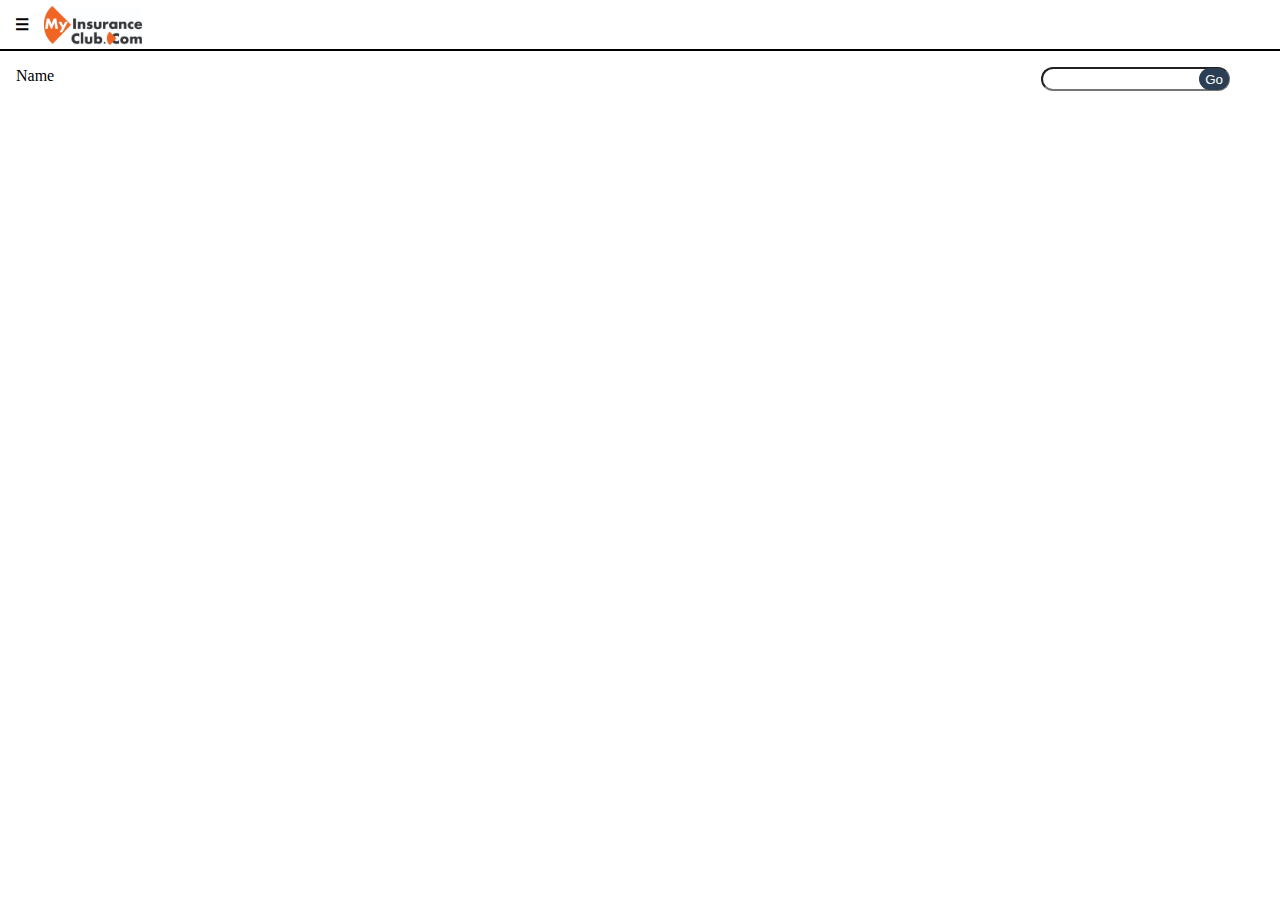
==== index.html @ 3d82843a "First Commit" ====
<html>

<head>
    <title>MIC - Project</title>
    <link rel="stylesheet" href="./CSS/styles.css">
    <script src="./main.js"></script>
</head>

<body>
    <header>
        <span class="hamburger" onclick="sideBar()">☰</span>
        <img class="logo" src="./img/mic.jpg" alt="">
    </header>
    <div style="position: relative;">
        <div id="mySidebar" class="sidebar">
            <a href="#">About</a>
            <a href="#">Services</a>
            <a href="#">Clients</a>
            <a href="#">Contact</a>
        </div>
        <div id="container">
            <div class="breadcrumbs">
                <span>Name</span>
                <div class="searchContainer">
                    <input class="search" type="text">
                    <input class="searchBtn" type="button" value="Go">
                </div>
            </div>
            <div class="formContainer">
                <div class="formHeader">

                </div>
                <!-- <form>
                        <div>
                          <label for="choose">Would you prefer a banana or a cherry?</label>
                          <input type="text" id="choose" name="i_like" required minlength="6" maxlength="6">
                        </div>
                        <div>
                          <label for="number">How many would you like?</label>
                          <input type="number" id="number" name="amount" value="1" min="1" max="10">
                        </div>
                        <div>
                          <button>Submit</button>
                        </div>
                      </form> -->
            </div>
        </div>
    </div>
</body>

</html>
---- CSS/styles.css ----
body{
    margin: 0px !important;
}
header{
    display: flex;
    border-bottom: 2px solid;
}

header .logo{
    height: 39px;
    margin-top: 6px;
}

header .hamburger{
    margin: 15px;
    cursor: pointer;
    font-weight: 700;
}

*:focus{
    outline: none;
}

/* Sidebar CSS */

.sidebar {
    position: absolute;
    height: 100%;
    width: 0;
    position: fixed;
    z-index: 1;
    top: 53px;
    bottom: 0;
    left: 0;
    background-color: #111;
    overflow-x: hidden;
    transition: 0.5s;
    padding-top: 60px;
  }
  
  .sidebar a {
    padding: 8px 8px 8px 32px;
    text-decoration: none;
    font-size: 25px;
    color: #818181;
    display: block;
    transition: 0.3s;
  }
  
  .sidebar a:hover {
    color: #f1f1f1;
  }
  
  .sidebar .closebtn {
    position: absolute;
    top: 0;
    right: 25px;
    font-size: 36px;
    margin-left: 50px;
  }
  
  .openbtn {
    font-size: 20px;
    cursor: pointer;
    background-color: #111;
    color: white;
    padding: 10px 15px;
    border: none;
  }
  
  .openbtn:hover {
    background-color: #444;
  }
  
  #container {
    transition: margin-left .5s;
    padding: 16px;
  }

  
/* Breadcrumb Container */

.breadcrumbs{
    display: flex;
    justify-content: space-between;
}
.search{
    border-radius: 12px;
    height: 24px;
    padding-left: 6px;
}

.searchBtn{
    background-color: white;
    border: none;
    color: white;
    position: relative;
    left:-35px;
    height: 22px;
    background-color:  rgb(42 63 84);
    border-radius: 12px;
}
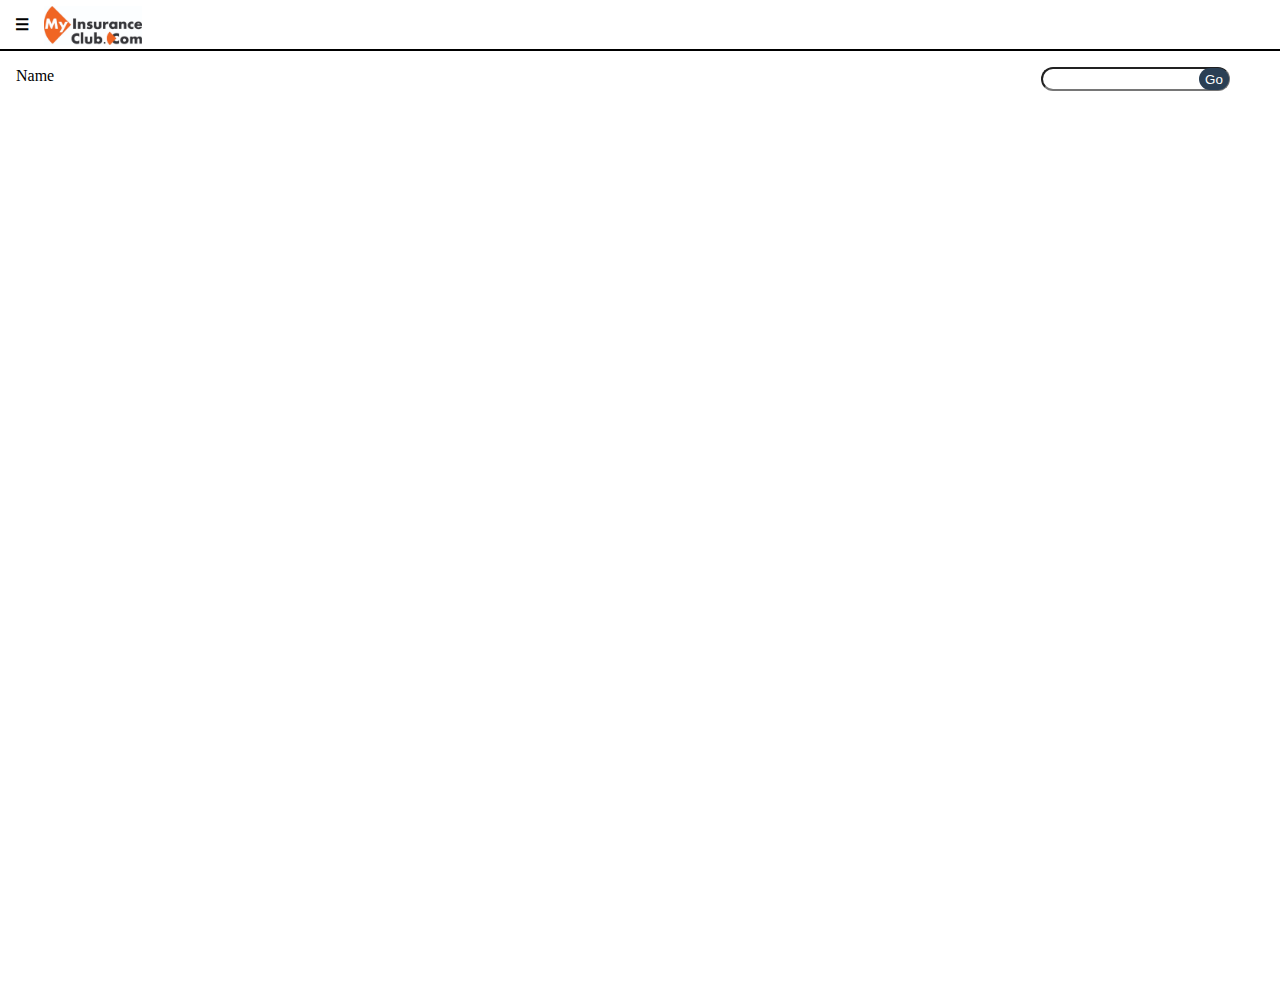
==== commit 556c5e33: "Table and User page added" ====
--- a/index.html
+++ b/index.html
@@ -3,7 +3,11 @@
 <head>
     <title>MIC - Project</title>
     <link rel="stylesheet" href="./CSS/styles.css">
+    <link rel="stylesheet" href="https://cdn.datatables.net/1.11.3/css/jquery.dataTables.min.css">
     <script src="./main.js"></script>
+    <!-- <script src="https://cdn.datatables.net/1.11.3/js/jquery.dataTables.min.js"></script>
+<script src="https://cdnjs.cloudflare.com/ajax/libs/jquery/3.1.0/jquery.min.js"></script> -->
+    
 </head>
 
 <body>
@@ -13,11 +17,10 @@
     </header>
     <div style="position: relative;">
         <div id="mySidebar" class="sidebar">
-            <a href="#">About</a>
-            <a href="#">Services</a>
-            <a href="#">Clients</a>
-            <a href="#">Contact</a>
+            <span onclick='url("users")'>Users</span>
+            
         </div>
+
         <div id="container">
             <div class="breadcrumbs">
                 <span>Name</span>
@@ -26,26 +29,13 @@
                     <input class="searchBtn" type="button" value="Go">
                 </div>
             </div>
-            <div class="formContainer">
-                <div class="formHeader">
+            <iframe id="users" src="./components/table.html" title="Iframe Example"></iframe>
+        </div>
 
-                </div>
-                <!-- <form>
-                        <div>
-                          <label for="choose">Would you prefer a banana or a cherry?</label>
-                          <input type="text" id="choose" name="i_like" required minlength="6" maxlength="6">
-                        </div>
-                        <div>
-                          <label for="number">How many would you like?</label>
-                          <input type="number" id="number" name="amount" value="1" min="1" max="10">
-                        </div>
-                        <div>
-                          <button>Submit</button>
-                        </div>
-                      </form> -->
-            </div>
-        </div>
+        
+        
     </div>
 </body>
 
-</html>+</html>
+
--- a/CSS/styles.css
+++ b/CSS/styles.css
@@ -1,3 +1,5 @@
+
+
 body{
     margin: 0px !important;
 }
@@ -38,7 +40,7 @@
     padding-top: 60px;
   }
   
-  .sidebar a {
+  .sidebar span {
     padding: 8px 8px 8px 32px;
     text-decoration: none;
     font-size: 25px;
@@ -47,7 +49,7 @@
     transition: 0.3s;
   }
   
-  .sidebar a:hover {
+  .sidebar span:hover {
     color: #f1f1f1;
   }
   
@@ -99,4 +101,11 @@
     height: 22px;
     background-color:  rgb(42 63 84);
     border-radius: 12px;
+    width: 30px;
+}
+
+iframe{
+    width: 100%;
+    border: none;
+    height: 100vh;
 }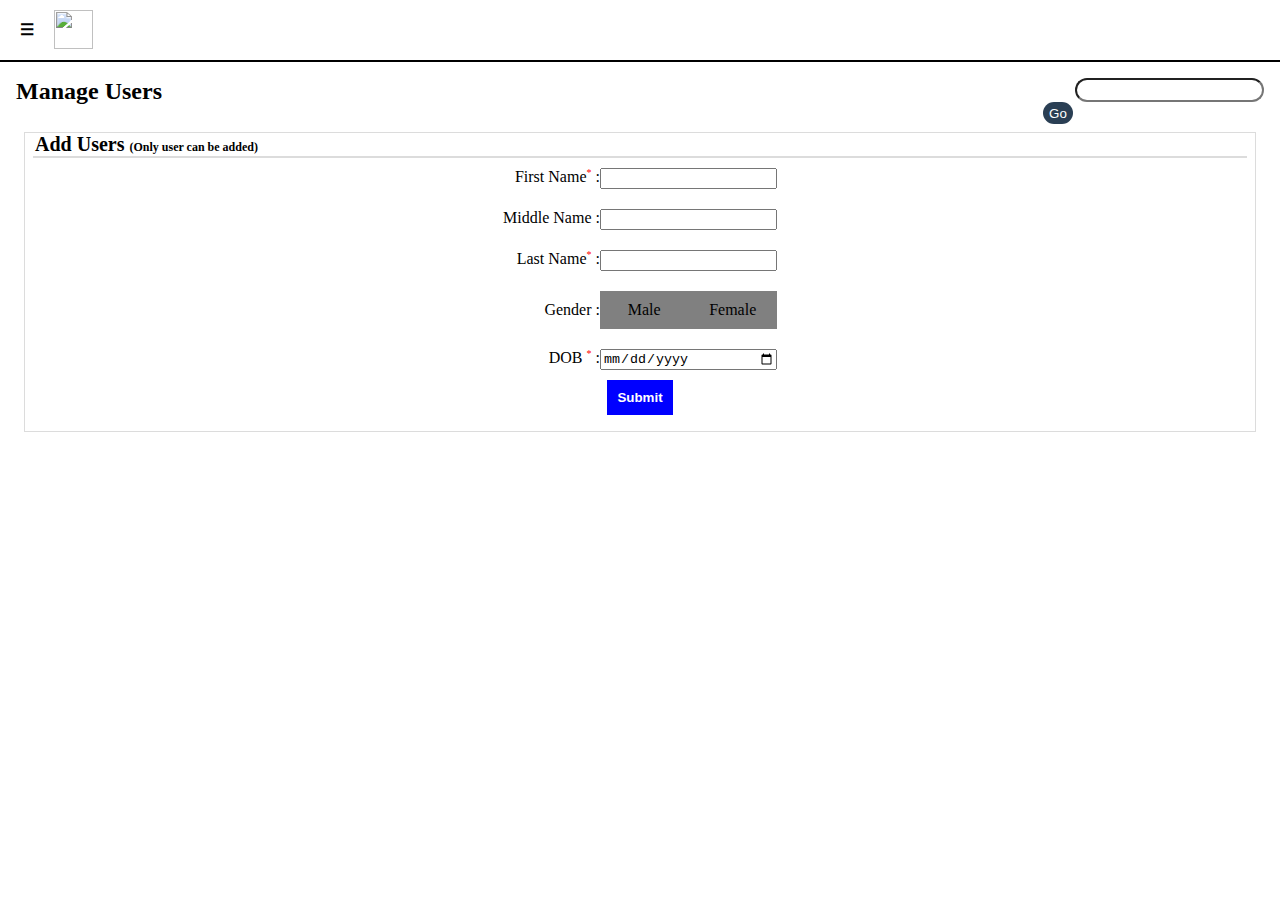
==== commit a10a1004: "Responsive" ====
--- a/index.html
+++ b/index.html
@@ -1,6 +1,7 @@
 <html>
 
 <head>
+    <meta content="width=device-width, initial-scale=1" name="viewport" />
     <title>MIC - Project</title>
     <link rel="stylesheet" href="./CSS/styles.css">
     <link rel="stylesheet" href="https://cdn.datatables.net/1.11.3/css/jquery.dataTables.min.css">
@@ -11,25 +12,33 @@
 </head>
 
 <body>
-    <header>
-        <span class="hamburger" onclick="sideBar()">☰</span>
-        <img class="logo" src="./img/mic.jpg" alt="">
+    <header class="header">
+        <span class="hamburger" onclick="sideBar('non')">☰</span>
+        <img class="logo" src="https://d5gdqotkuzdho.cloudfront.net/assets/images/new/mic_logo_new.svg" alt="">
+    </header>
+    <header class="mobileHeader">
+        <span class="hamburger" onclick="sideBar('mob')">☰</span>
+        <img class="logo" src="https://d5gdqotkuzdho.cloudfront.net/assets/images/new/mic_logo_new.svg" alt="">
+        
     </header>
     <div style="position: relative;">
-        <div id="mySidebar" class="sidebar">
-            <span onclick='url("users")'>Users</span>
+        <div id="mySidebar" class="sidebar" onclick="sideBar('mob')">
+            <span class="closebtn" >x</span>
+            <span onclick='url("users")' >Manage Users</span>
+            <span onclick='url("table")' >Show Users</span>
             
         </div>
 
         <div id="container">
             <div class="breadcrumbs">
-                <span>Name</span>
+                <span id="breadcrumbs">Manage Users</span>
                 <div class="searchContainer">
                     <input class="search" type="text">
                     <input class="searchBtn" type="button" value="Go">
                 </div>
             </div>
-            <iframe id="users" src="./components/table.html" title="Iframe Example"></iframe>
+            <iframe id="users" src="./components/users.html" ></iframe>
+            <iframe id="table" src="./components/table.html" ></iframe>
         </div>
 
         
--- a/CSS/styles.css
+++ b/CSS/styles.css
@@ -6,17 +6,40 @@
 header{
     display: flex;
     border-bottom: 2px solid;
+    height: 60px;
+    min-width: 400px;
 }
 
 header .logo{
     height: 39px;
-    margin-top: 6px;
+    margin-top: 10px;
 }
 
 header .hamburger{
-    margin: 15px;
+    margin: 20px;
     cursor: pointer;
     font-weight: 700;
+}
+
+.mobileHeader{
+    display: flex;
+    border-bottom: 2px solid;
+    height: 60px;
+    display: none;
+    
+}
+
+.mobileHeader .logo{
+    height: 39px;
+    margin-top: 10px;
+}
+
+.mobileHeader .hamburger{
+    margin: 20px;
+    cursor: pointer;
+    font-weight: 700;
+    position: absolute;
+    left:  0px;
 }
 
 *:focus{
@@ -57,8 +80,11 @@
     position: absolute;
     top: 0;
     right: 25px;
-    font-size: 36px;
+    font-size: 24px;
     margin-left: 50px;
+    font-family: Arial, Helvetica, sans-serif;
+    cursor: pointer;
+    display: none;
   }
   
   .openbtn {
@@ -97,9 +123,10 @@
     border: none;
     color: white;
     position: relative;
-    left:-35px;
+    margin-right: -35px;
+    left: -32px;
     height: 22px;
-    background-color:  rgb(42 63 84);
+    background-color: rgb(42 63 84);
     border-radius: 12px;
     width: 30px;
 }
@@ -107,5 +134,44 @@
 iframe{
     width: 100%;
     border: none;
-    height: 100vh;
-}+    height: calc(100% - 120px);
+}
+
+#table{
+    display: none;
+}
+
+table{
+    width: 100%;
+}
+
+/* Responsive Design */
+
+@media only screen and (max-width: 600px){
+
+    body{
+        min-width: 400px;
+    }
+    .sidebar{
+        top: 0;
+    }
+
+    .mobileHeader{
+        display: flex;
+        justify-content: center;
+        
+    }
+
+    .header{
+        display: none;
+    }
+
+    .closebtn{
+        display: block !important;
+    }
+  }
+
+  #breadcrumbs{
+      font-size: 24px;
+      font-weight: bold;
+  }